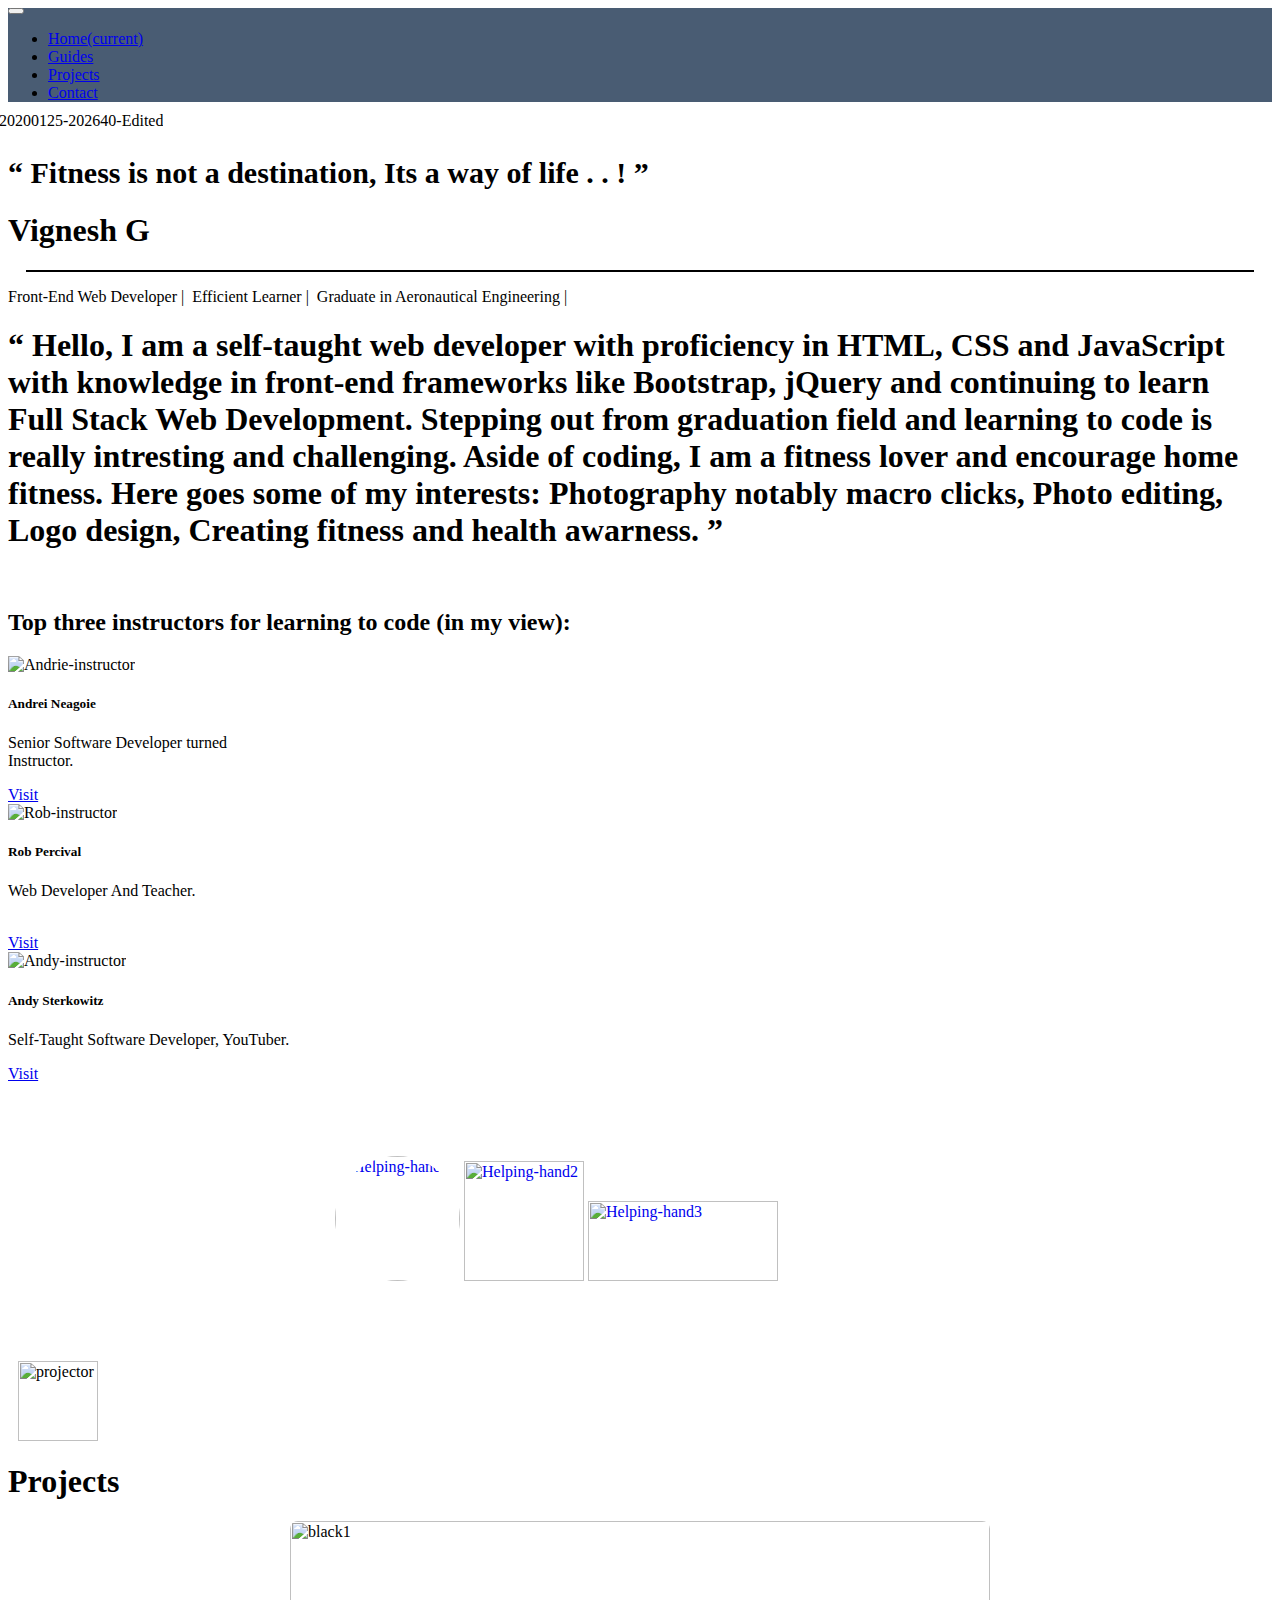
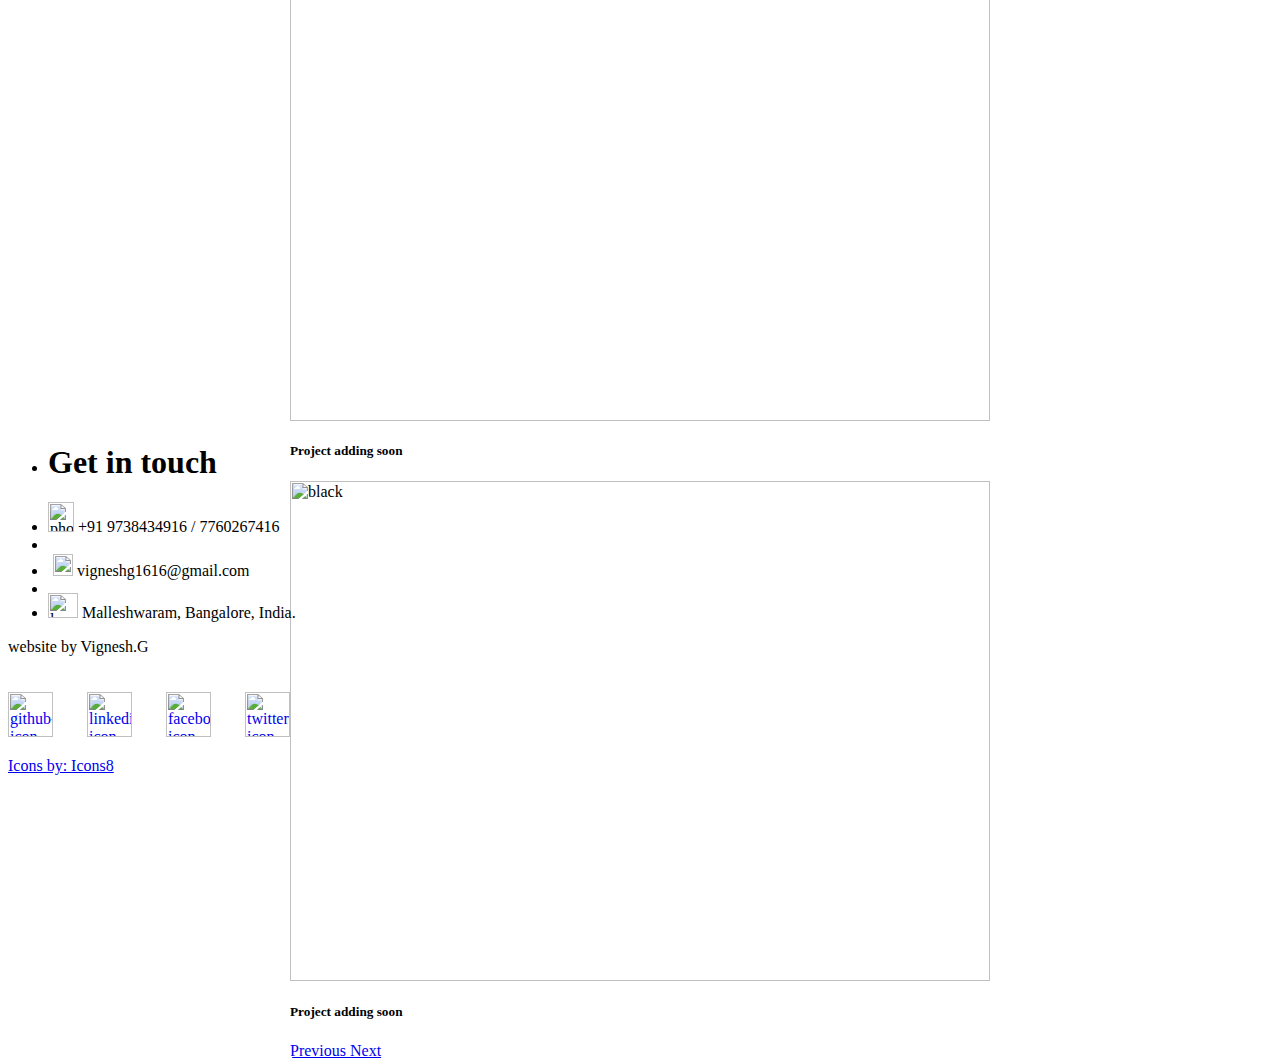
==== portfolio.html @ 15ff3478 "Add files via upload" ====
<html>
   <head>
    <title>Vignesh G</title>
    <link rel="icon" type="image/png" href="https://i.ibb.co/ZXrVsCr/Leanbeast-favicon.png">
    <link rel="apple-touch-icon" href="https://i.ibb.co/ZXrVsCr/Leanbeast-favicon.png">
    <link rel="apple-touch-icon" sizes="72x72" href="https://i.ibb.co/ZXrVsCr/Leanbeast-favicon.png">
    <link rel="apple-touch-icon" sizes="114x114" href="https://i.ibb.co/ZXrVsCr/Leanbeast-favicon.png">
    <link rel="stylesheet" href="https://stackpath.bootstrapcdn.com/bootstrap/4.5.0/css/bootstrap.min.css" integrity="sha384-9aIt2nRpC12Uk9gS9baDl411NQApFmC26EwAOH8WgZl5MYYxFfc+NcPb1dKGj7Sk" crossorigin="anonymous">
    <style type="text/css">
        html {
            min-height: 100%;
            overflow-y: scroll;
        }

        body {
            min-height: 100%;
        }

        .jumbotronmod {
            background: none;
        }

        .mypic {
            margin-top: -24px;
            margin-bottom: -24px;
            margin-left: -25px;

        }

        .navbarcolor {
            background-color: #495c73;
        }

        #contact{
            border-top: 1px solid white;
            
            transition: all 0.5s;
        }
        #contact:target{
            border-top: 8px solid RGBA(255,149,0,1);
            border-bottom: 8px solid RGBA(0,196,0,0.85);
           
            
        }
        
      
        .nameline {
                    
            border: 1px solid black;
          
            width: 97%;
            ;
        }

        

        .jumbotron_instructors {
            width: 950px;
            height: 495px;
            /*            background: linear-gradient(90deg, rgba(230, 191, 191, 0.3533788515406162) 5%, rgba(108, 97, 93, 1) 49%, rgba(135, 118, 117, 0.8547794117647058) 95%);*/
        }

        .helping_hands {

            height: 350px;
        }

        .sep {
            margin-bottom: 25px;
        }

        .jumbotron_helpinghands {
/*        background-color: whitesmoke;*/
            /*            background-image: url(https://i.ibb.co/MVkMGxp/helping-hand.jpg);*/
            height: 280px;
            width: 100%;
            background-size: 100% 100%;
            color: white;
          
            
        }

        .jumbotron_helpinghands img {
            transition: all .6s;
        }

        .jumbotron_helpinghands img:hover {
            transform: scale(1.2);
        }


        .helping_hands {
            background-image: url(https://i.ibb.co/MVkMGxp/helping-hand.jpg);
            background-size:contain;
            background-repeat: no-repeat;
            height: 315px;
            width: 610px;
            margin: 0 auto;
            margin-top: -80px;
            border-radius: 4px;
            
          
        }

        .helping_handsimg1 {
            width: 125px;
            height: 125px;
            border-radius: 100%;
           
            
        }

        .helping_handsimg2 {
            width: 120px;
            height: 120px;
            
        

        }

        .helping_handsimg3 {
            width: 190px;
            height: 80px;
            
         

        }

        .project_img {
            height: 80px;
            width: 80px;

            margin-left: 10px;
        }

        .phone {
            width: 26px;
            height: 30px;
        }

        .location {
            margin-top: -5px;
            width: 30px;
            height: 25px;
        }

        .mail {
            width: 20px;
            height: 22px;
            margin-left: 5px;
        }

        
        .icons img {
            width: 45px;
            height: 45px;
            margin-top: 20px;
            margin-right: 30px;
              transition: all .3s;
        }
        .icons img:hover{
            transform: scale(1.1);
        }
        .jumbotron_bottom {
            height: 240px;
            padding-top: 0;
            padding-bottom: 0 ;
            margin-bottom: 0;
        }
   

        .project_bar{
            width: 700px;
            height: 500px;
            margin: auto;
             
        }

        .carousel{
           overflow: hidden;
          border-radius: 8px;
        }
        
        .carousel-item img{
             width: 700px;
            height: 500px;
        }
        
    </style>
</head>


<body>
    <nav class="navbar navbar-expand-lg  navbar-light font-weight-bolder text-white  d-flex justify-content-end fixed-top navbarcolor">

        <button class="navbar-toggler " type="button" data-toggle="collapse" data-target="#navbarSupportedContent" aria-controls="navbarSupportedContent" aria-expanded="false" aria-label="Toggle navigation">
            <span class="navbar-toggler-icon"></span>
        </button>

        <div class="collapse navbar-collapse" id="navbarSupportedContent" >
            <ul class="navbar-nav mr-auto ">
                <li class="nav-item active ">
                    <a class="nav-link border-right border-white-50 px-4 text-light " href="#">Home<span class="sr-only">(current)</span></a>
                </li>
                <li class="nav-item">
                    <a class="nav-link border-right border-white-50 px-4 text-light" href="#guide">Guides</a>
                </li>

                <li class="nav-item">

                    <a class="nav-link border-right border-white-50 px-4 text-light" href="#projects">Projects</a>
                </li>

                <li class="nav-item">
                    <a class="nav-link border-right border-white-50 px-4  text-light " href="#contact">Contact</a>
                </li>

            </ul>

        </div>
    </nav>
    <div class="container-fluid my-5">&nbsp;</div>

    <div class="jumbotron jumbotron-fluid shadow p-3 mb-5 bg-white mt-5 jumbotronmod d-flex bd-highlight flex-row ">
        <div class=" p-2 bd-highlight my-0">
            <img class="mypic" src="https://i.ibb.co/gvtqM6b/20200125-202640-Edited.jpg" alt="20200125-202640-Edited"> </div>

        <div class=" p-2 flex-column d-flex align-items-start bd-highlight  ">
            <div class="mb-auto p-2 bd-highlight ml-3">
                <h1 class="" style="font-size:30px;">&ldquo; Fitness is not a destination, Its a way of life . . &#33; &rdquo; </h1>
            </div>
            <!--        <div class="sep">&nbsp;</div> -->
            <div class="d-flex flex-column p-2 bd-highlight ">
                <h1 class="display-4 ml-3 mb-n2 bd-highlight">Vignesh G </h1>
                <hr class="mb-2 ml-4 nameline shadow bg-white rounded   ">
                <div class="d-flex flex-row  ">
                    <p class="ml-4 ">Front-End Web Developer &#124;&nbsp; Efficient Learner &#124;&nbsp; Graduate in Aeronautical Engineering &#124;</p>
                </div>
            </div>

        </div>



    </div>
    
        <h1 class="display-4  px-5  text-justify ">&ldquo; Hello, I am a self-taught web developer with proficiency in HTML, CSS and JavaScript with knowledge in front-end frameworks like Bootstrap, jQuery and continuing to learn Full Stack Web Development. Stepping out from graduation field and learning to code is really intresting and challenging. Aside of coding, I am a fitness lover and encourage home fitness. Here goes some of my interests: Photography notably macro clicks, Photo editing, Logo design, Creating fitness and health awarness. &rdquo; </h1>
    

    <div class="m-5" id="guide">&nbsp;</div>
    <div class="jumbotron jumbotron_instructors m-auto  shadow rounded pt-2 " >
        <h2 class="display-5 pb-1 text-center">Top three instructors for learning to code (in my view):</h2>

        <div class="d-flex align-items-start">
            <div class="card  mb-n5 mx-3 d-flex flex-column bd-highlight " style="width: 18rem;">
                <img src="https://i.ibb.co/H7hWCCL/Andrie-instructor.jpg" class="card-img-top p-2 bd-highlight cardimg" alt="Andrie-instructor">
                <div class="card-body p-2 bd-highlight">
                    <h5 class="card-title text-center">Andrei Neagoie</h5>
                    <p class="card-text text-center">Senior Software Developer turned Instructor.</p>
                    <a href="https://www.udemy.com/user/andrei-neagoie/" target="_blank" class="btn btn-block btn-info mt-n1">Visit</a>
                </div>
            </div>

            <div class="card  mb-n5 mx-3 d-flex flex-column bd-highlight " style="width: 18rem;">
                <img src="https://i.ibb.co/qnCvxKD/Rob-instructor.jpg" class="card-img-top p-2 bd-highlight cardimg" alt="Rob-instructor">
                <div class="card-body p-2 bd-highlight">
                    <h5 class="card-title text-center">Rob Percival</h5>
                    <p class="card-text text-center">Web Developer And Teacher.<br>&nbsp;</p>
                    <a href="https://www.udemy.com/user/robpercival/" target="_blank" class="btn btn-block btn-info mt-n1">Visit</a>
                </div>
            </div>

            <div class="card  mb-n5 mx-3 d-flex flex-column bd-highlight " style="width: 18rem;">
                <img src="https://i.ibb.co/QDQJ0d8/Andy-instructor.jpg" class="card-img-top p-2 bd-highlight cardimg" alt="Andy-instructor">
                <div class="card-body p-2 bd-highlight">
                    <h5 class="card-title text-center">Andy Sterkowitz</h5>
                    <p class="card-text text-center">Self-Taught Software Developer, YouTuber.</p>
                    <a href="https://www.youtube.com/c/AndySterkowitz/featured" target="_blank" class="btn btn-block btn-info mt-n1">Visit</a>
                </div>
            </div>
        </div>

    </div>

    <div class=" m-5">&nbsp;</div>
    <div class="jumbotron jumbotron_helpinghands flex-column shadow bg-light  ">

        <div class="helping_hands shadow bg-white">
            <h1 class="display-4 text-center flex-column">Helping Hands</h1>
            <p class="lead text-center flex-column">Thank you helpers. There is no greater beauty than that of the mind that runs to help.</p>
            <div class="flex-row  d-flex justify-content-around">

                <a href="https://praveen.science/" target="_blank"><img class="helping_handsimg1 mt-4" src="https://i.ibb.co/1XvX3nL/Helping-hand1.jpg" alt="Helping-hand1" border="0"></a>



                <a href="https://www.linkedin.com/company/devscripts/" target="_blank"><img class="helping_handsimg2 mt-4 ml-3" src="https://i.ibb.co/MCDhyYk/Helping-hand2.png" alt="Helping-hand2" border="0"></a>

                <a href="https://letsupgrade.in/" target="_blank"><img class="helping_handsimg3 mt-5" src="https://i.ibb.co/qsQ3W7P/Helping-hand3.png" alt="Helping-hand3" border="0"></a>
            </div>
      
        </div>


    </div>

<div class=" m-5">&nbsp;</div>

    <div class="mt-5 bg-none d-flex flex-row bd-highlight mb-3" id="projects">
        <img class="project_img p-2 bd-highlight " src="https://i.ibb.co/zPhQCy5/projector.png" alt="projector">
        <h1 class="display-4  bd-highlight ">Projects</h1>
    </div>
    <div class="project_bar ">
   <div id="carouselExampleFade" class="carousel slide carousel-fade shadow-lg" data-ride="carousel">
  <div class="carousel-inner">
    <div class="carousel-item active">
      <img src="https://i.ibb.co/W6vWXjB/black1.jpg" class="d-block w-100" alt="black1">
       <div class="carousel-caption d-none d-md-block">
        <h5>Project adding soon</h5>
<!--        <p>Nulla vitae elit libero, a pharetra augue mollis interdum.</p>-->    
     
 
      </div>
    </div>
    <div class="carousel-item">
      <img src="https://i.ibb.co/m6564cM/black.jpg" class="d-block w-100 " alt="black">
       <div class="carousel-caption d-none d-md-block">
        <h5>Project adding soon</h5>
<!--        <p>Nulla vitae elit libero, a pharetra augue mollis interdum.</p>-->
      </div>
    </div>

  </div>
  <a class="carousel-control-prev" href="#carouselExampleFade" role="button" data-slide="prev">
    <span class="carousel-control-prev-icon" aria-hidden="true"></span>
    <span class="sr-only">Previous</span>
  </a>
  <a class="carousel-control-next" href="#carouselExampleFade" role="button" data-slide="next">
    <span class="carousel-control-next-icon" aria-hidden="true"></span>
    <span class="sr-only">Next</span>
  </a>
</div>
</div>
    <div class=" m-5"> </div>

    <div class="jumbotron jumbotron-fluid jumbotron_bottom  d-flex justify-content-between" id="contact">

        <div class=" ">

            <ul class="list-unstyled ml-5 ">
                <li>
                    <h1 class="display-4 ml-3 ">Get in touch</h1>
                </li>
                <li class="mt-3 ml-5 pl-5">
                    <img class="phone" src="https://img.icons8.com/ios-filled/50/000000/phone-message.png" alt="phone">
                    <span class="ml-2 pl-1">+91 9738434916 / 7760267416</span>
                </li>
                <li>&nbsp;</li>
                <li class="ml-5 pl-5">
                    <img class="mail" src="https://img.icons8.com/metro/26/000000/email.png" alt="mail">
                    <span class="ml-3">vigneshg1616&#64;gmail.com</span>
                </li>

                <li>&nbsp;</li>
                <li class="ml-5 pl-5">
                    <img class="location" src="https://img.icons8.com/ios-glyphs/30/000000/map.png" alt="location">
                    <span class="mt-3 ml-2 pl-1">Malleshwaram, Bangalore, India.</span>
                </li>
            </ul>
        </div>

       
        <div class="d-flex align-items-end">
            <p class="text-secondary text-right mr-3 mb-1 ">website by Vignesh.G</p>
                
        </div>

 <div class="icons d-flex align-items-end flex-column bd-highlight ">
           <div class=" bd-highlight mr-5"> <a href="https://github.com/VigneshG1616" target="_blank"><img src="https://i.ibb.co/F84wh4m/github-icon.png" alt="github-icon" border="0"></a>
            <a href="https://www.linkedin.com/in/vignesh-g-0023aa116/" target="_blank"><img src="https://i.ibb.co/zF2PbQC/linkedin-icon.png" alt="linkedin-icon" border="0"></a>
            <a href="https://www.facebook.com/vignesh.gopal.73/about" target="_blank"><img src="https://i.ibb.co/GQQC3xr/facebook-icon.png" alt="facebook-icon" border="0"></a>
            <a href="https://twitter.com/VigneshGopal16" target="_blank"><img src="https://i.ibb.co/n0H4nWt/twitter-icon.png" alt="twitter-icon" border="0"></a></div>
<div class=" mt-auto  bd-highlight" > <a class="alert-light" href="https://icons8.com/icons" target="_blank"><p class="alert-link mr-3 mb-1">Icons by&#58; Icons8</p></a></div>
        </div>
       

    </div>
    
    <script src="https://code.jquery.com/jquery-3.5.1.slim.min.js" integrity="sha384-DfXdz2htPH0lsSSs5nCTpuj/zy4C+OGpamoFVy38MVBnE+IbbVYUew+OrCXaRkfj" crossorigin="anonymous"></script>
    <script src="https://cdn.jsdelivr.net/npm/popper.js@1.16.0/dist/umd/popper.min.js" integrity="sha384-Q6E9RHvbIyZFJoft+2mJbHaEWldlvI9IOYy5n3zV9zzTtmI3UksdQRVvoxMfooAo" crossorigin="anonymous"></script>
    <script src="https://stackpath.bootstrapcdn.com/bootstrap/4.5.0/js/bootstrap.min.js" integrity="sha384-OgVRvuATP1z7JjHLkuOU7Xw704+h835Lr+6QL9UvYjZE3Ipu6Tp75j7Bh/kR0JKI" crossorigin="anonymous"></script>
    <script>
        $(document).on('click','.navbar-collapse.show',function(e) {
  $(this).collapse('hide');
});
    </script>
</body></html>
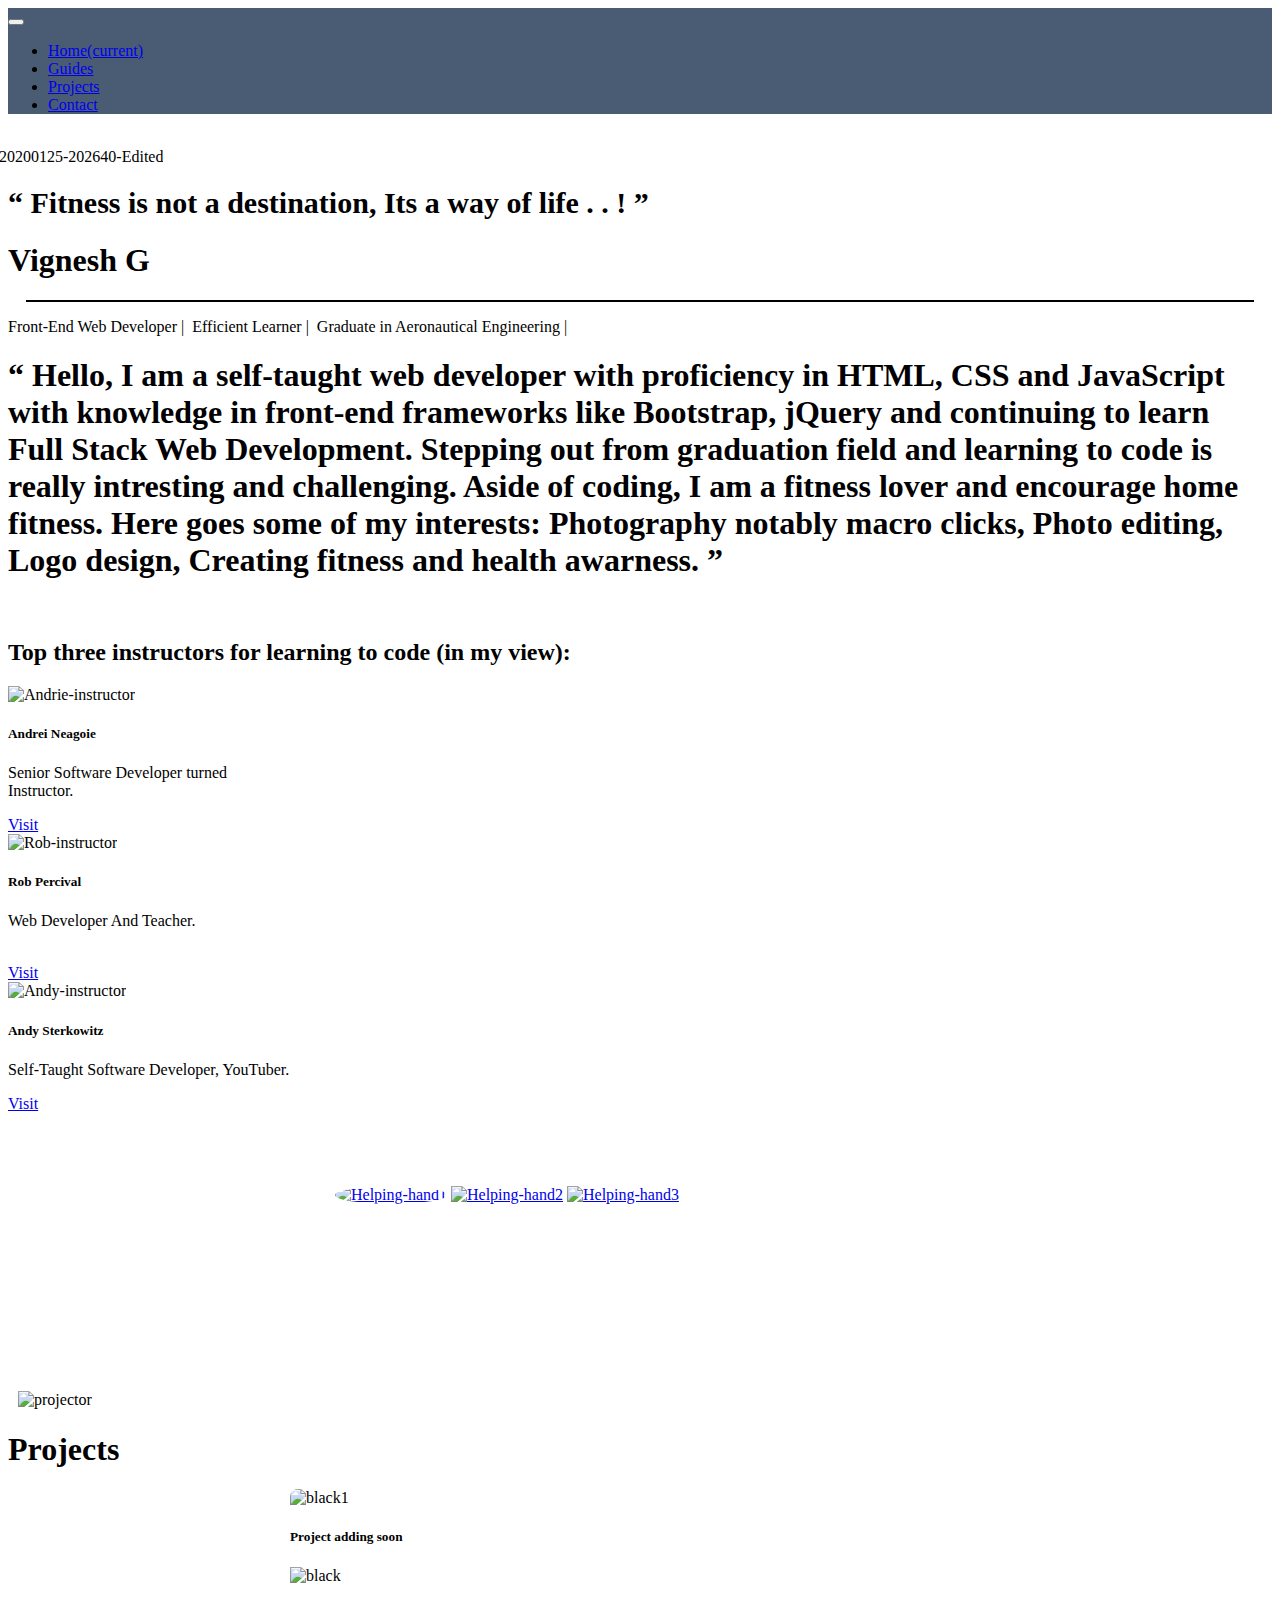
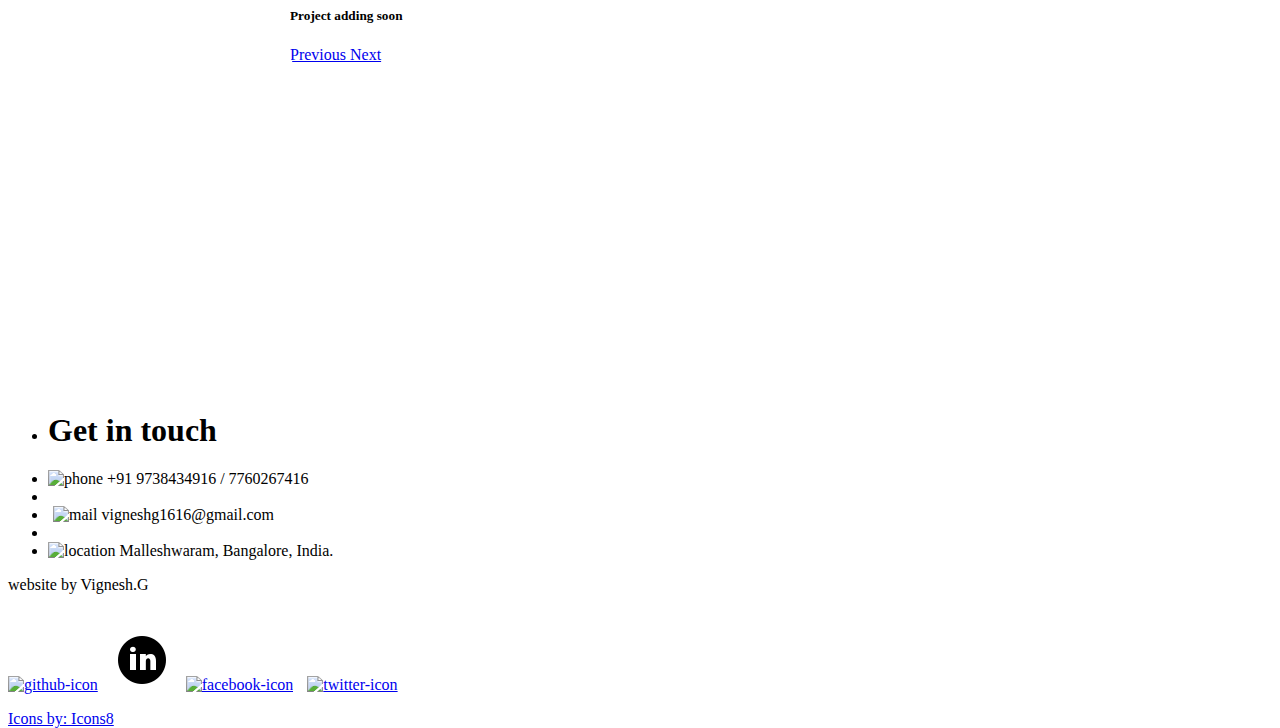
==== commit 6963b088: "Update portfolio.html" ====
--- a/portfolio.html
+++ b/portfolio.html
@@ -1,4 +1,5 @@
-<html>
+<!DOCTYPE html>
+  <html>
    <head>
     <title>Vignesh G</title>
     <link rel="icon" type="image/png" href="https://i.ibb.co/ZXrVsCr/Leanbeast-favicon.png">
@@ -152,10 +153,8 @@
 
         
         .icons img {
-            width: 45px;
-            height: 45px;
             margin-top: 20px;
-            margin-right: 30px;
+            margin-right: 10px;
               transition: all .3s;
         }
         .icons img:hover{
@@ -341,7 +340,7 @@
   </a>
 </div>
 </div>
-    <div class=" m-5"> </div>
+    <div class=" m-5 "> </div>
 
     <div class="jumbotron jumbotron-fluid jumbotron_bottom  d-flex justify-content-between" id="contact">
 
@@ -374,12 +373,11 @@
             <p class="text-secondary text-right mr-3 mb-1 ">website by Vignesh.G</p>
                 
         </div>
-
  <div class="icons d-flex align-items-end flex-column bd-highlight ">
-           <div class=" bd-highlight mr-5"> <a href="https://github.com/VigneshG1616" target="_blank"><img src="https://i.ibb.co/F84wh4m/github-icon.png" alt="github-icon" border="0"></a>
-            <a href="https://www.linkedin.com/in/vignesh-g-0023aa116/" target="_blank"><img src="https://i.ibb.co/zF2PbQC/linkedin-icon.png" alt="linkedin-icon" border="0"></a>
-            <a href="https://www.facebook.com/vignesh.gopal.73/about" target="_blank"><img src="https://i.ibb.co/GQQC3xr/facebook-icon.png" alt="facebook-icon" border="0"></a>
-            <a href="https://twitter.com/VigneshGopal16" target="_blank"><img src="https://i.ibb.co/n0H4nWt/twitter-icon.png" alt="twitter-icon" border="0"></a></div>
+           <div class=" bd-highlight mr-5"> <a href="https://github.com/VigneshG1616" target="_blank"><img src="https://img.icons8.com/ios-glyphs/60/000000/github.png" alt="github-icon" border="0"></a>
+            <a href="https://www.linkedin.com/in/vignesh-g-0023aa116/" target="_blank"><img src="[data-uri]"></a>
+            <a href="https://www.facebook.com/vignesh.gopal.73/about" target="_blank"><img src="https://img.icons8.com/ios-glyphs/60/000000/facebook-new.png" alt="facebook-icon" border="0"></a>
+            <a href="https://twitter.com/VigneshGopal16" target="_blank"><img src="https://img.icons8.com/ios-glyphs/60/000000/twitter-circled.png" alt="twitter-icon" border="0"></a></div>
 <div class=" mt-auto  bd-highlight" > <a class="alert-light" href="https://icons8.com/icons" target="_blank"><p class="alert-link mr-3 mb-1">Icons by&#58; Icons8</p></a></div>
         </div>
        
@@ -394,4 +392,4 @@
   $(this).collapse('hide');
 });
     </script>
-</body></html>+</body></html>
